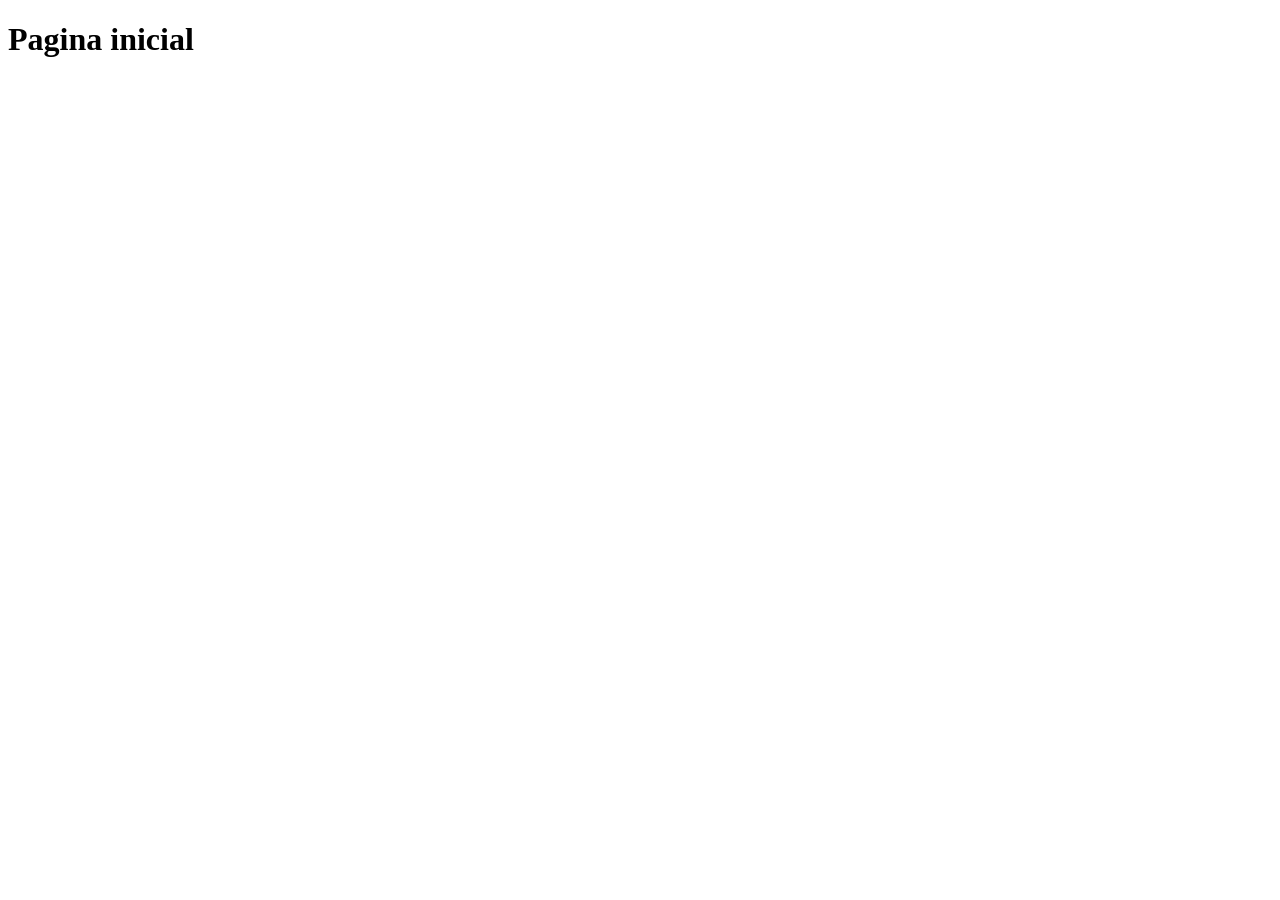
==== index.html @ e92ae2c9 "Criação dos arquivos inicias do simulado" ====
<!DOCTYPE html>
<html lang="en">
<head>
    <meta charset="UTF-8">
    <meta name="viewport" content="width=device-width, initial-scale=1.0">
    <title>Document</title>
</head>
<body>
    <h1>Pagina inicial</h1>
</body>
</html>
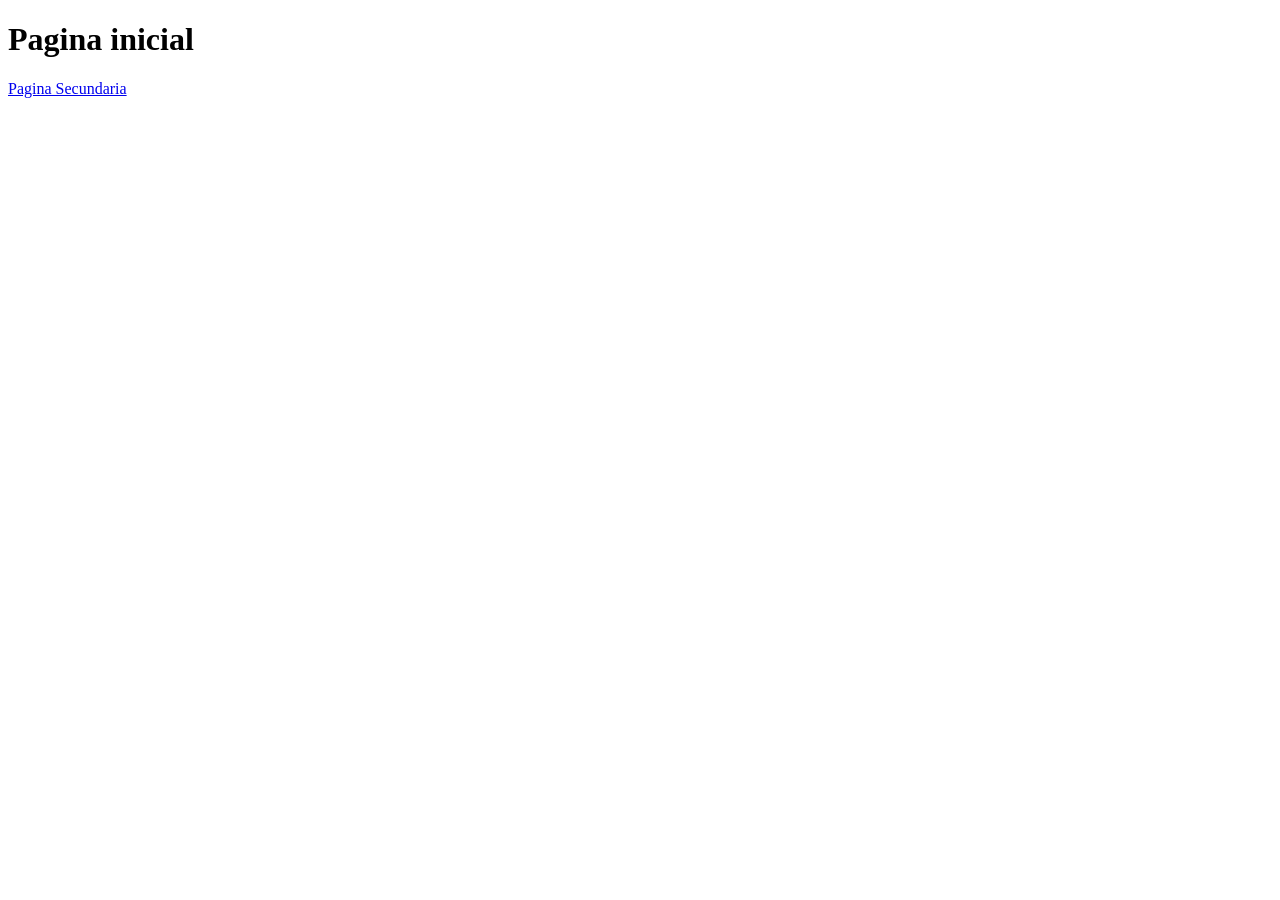
==== commit eaa49d15: "adicionando link index html" ====
--- a/index.html
+++ b/index.html
@@ -7,5 +7,6 @@
 </head>
 <body>
     <h1>Pagina inicial</h1>
+    <a href="contato.html">Pagina Secundaria</a>
 </body>
 </html>
